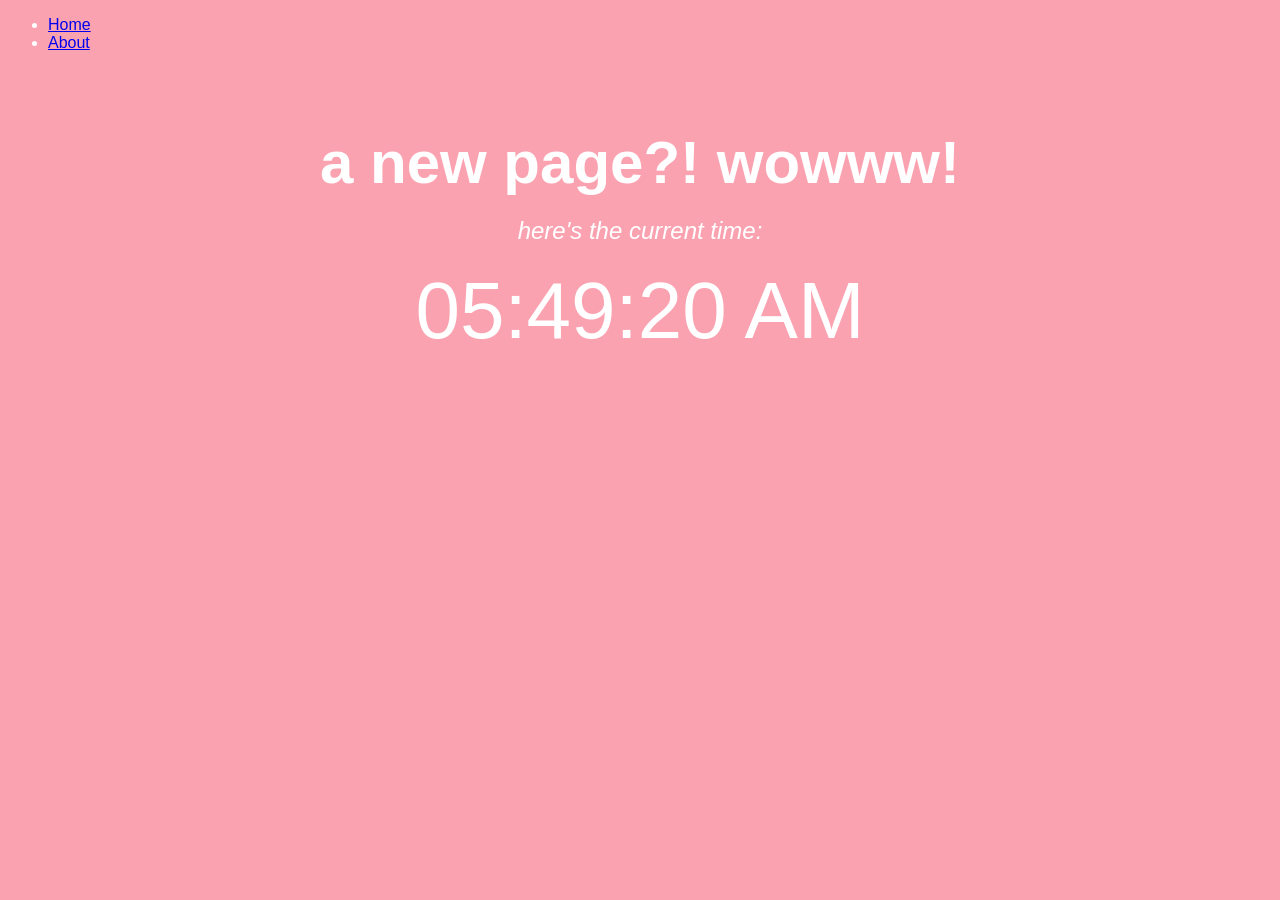
==== new page.html @ 10fc12be "personalization, new links, and more functions :)" ====
<!doctype html>
<html lang="en">
    <nav>
        <ul>
            <li><a href="index.html">Home</a></li>
            <li><a href="new page.html">About</a></li>
        </ul>
    </nav>
    <head>
        <meta charset="UTF-8" />
        <meta name="viewport" content="width=device-width, initial-scale=1.0" />
        <title>Digital Clock</title>
        <link rel="stylesheet" href="./styles.css" />
    </head>
    <body>
        <header></header>
        <main>
            <h1>a new page?! wowww!</h1>
            <h2>here's the current time:</h2>
            <div id="clock"></div>
            <script src="./script.js"></script>
        </main>
        <footer></footer>
    </body>
</html>
---- styles.css ----
* {
    font-family: sans-serif;
}
main {
    display: flex;
    flex-direction: column;
    align-items: center;
    justify-items: center;
}

body {
    background-color: rgb(251, 162, 177);
    color: white;
}

h1 {
    font-size: 60px;
    margin: 0;
    margin-top: 60px;
}

h2{
    font-style: italic;
    font-weight: 500;
}

.section1 {
    background-color:rgb(250, 184, 195);
    width: 300px;
    padding: 20px;
}

img {
    width: 600px;
    border-radius: 20px;
}

#clock {
    font-family: 'Arial', sans-serif;
    font-size: 5rem;
    color: white;
}
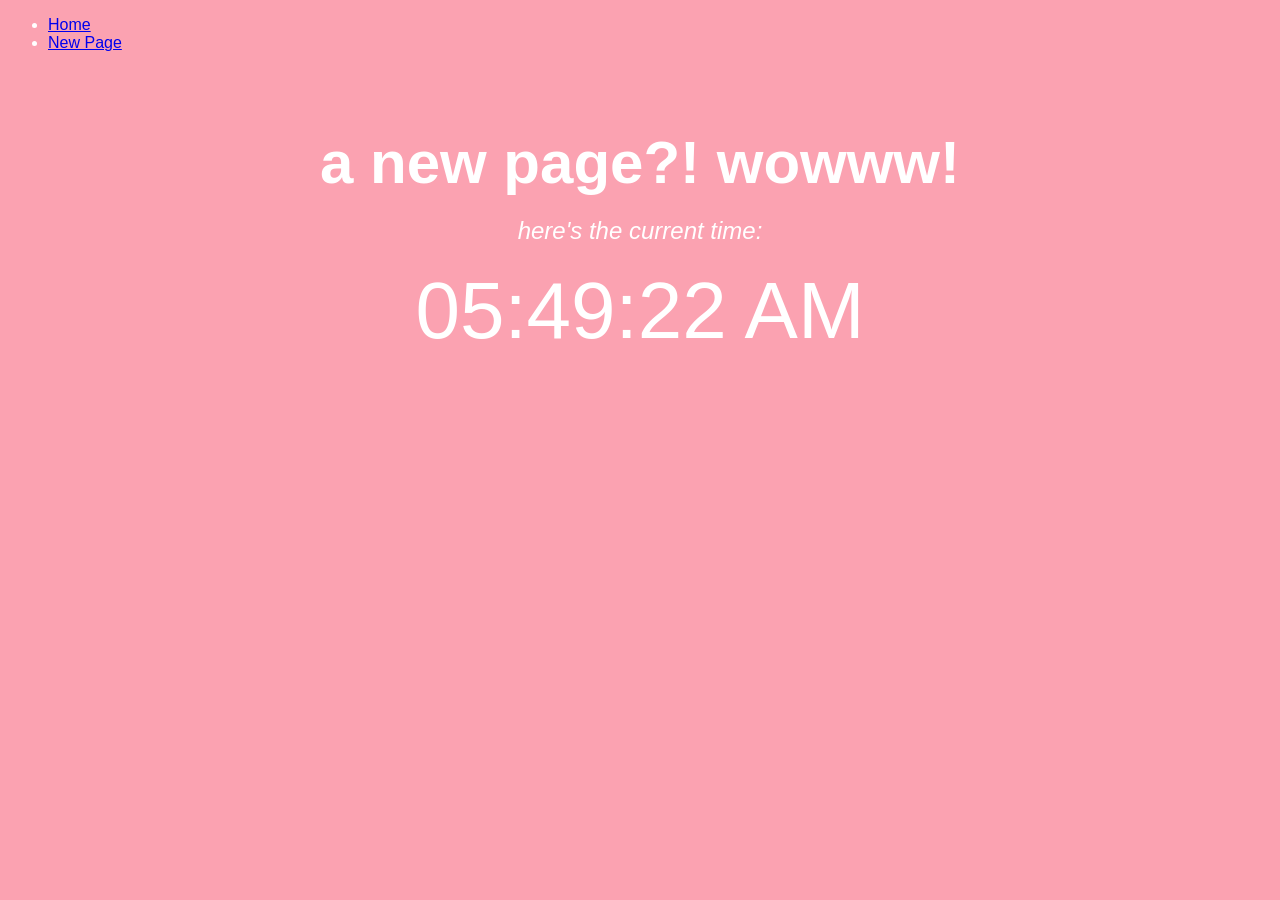
==== commit 09e28b0b: "fixed naming" ====
--- a/new page.html
+++ b/new page.html
@@ -3,7 +3,7 @@
     <nav>
         <ul>
             <li><a href="index.html">Home</a></li>
-            <li><a href="new page.html">About</a></li>
+            <li><a href="new page.html">New Page</a></li>
         </ul>
     </nav>
     <head>
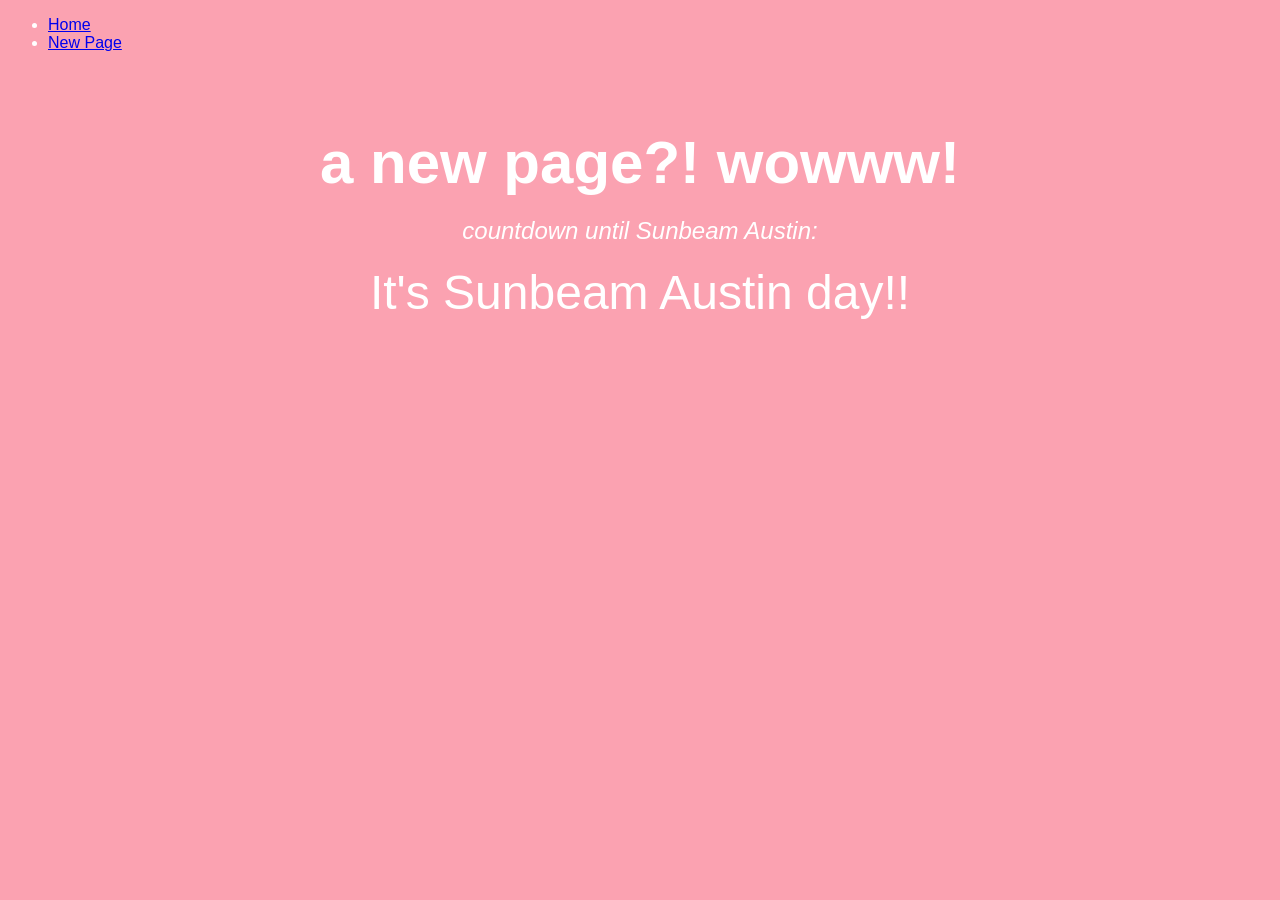
==== commit 76497d49: "created countdown feature" ====
--- a/new page.html
+++ b/new page.html
@@ -16,8 +16,8 @@
         <header></header>
         <main>
             <h1>a new page?! wowww!</h1>
-            <h2>here's the current time:</h2>
-            <div id="clock"></div>
+            <h2>countdown until Sunbeam Austin:</h2>
+            <div id="countdown"></div>
             <script src="./script.js"></script>
         </main>
         <footer></footer>
--- a/styles.css
+++ b/styles.css
@@ -35,8 +35,8 @@
     border-radius: 20px;
 }
 
-#clock {
-    font-family: 'Arial', sans-serif;
-    font-size: 5rem;
+#countdown {
+    font-family: sans-serif;
+    font-size: 3rem;
     color: white;
 }
